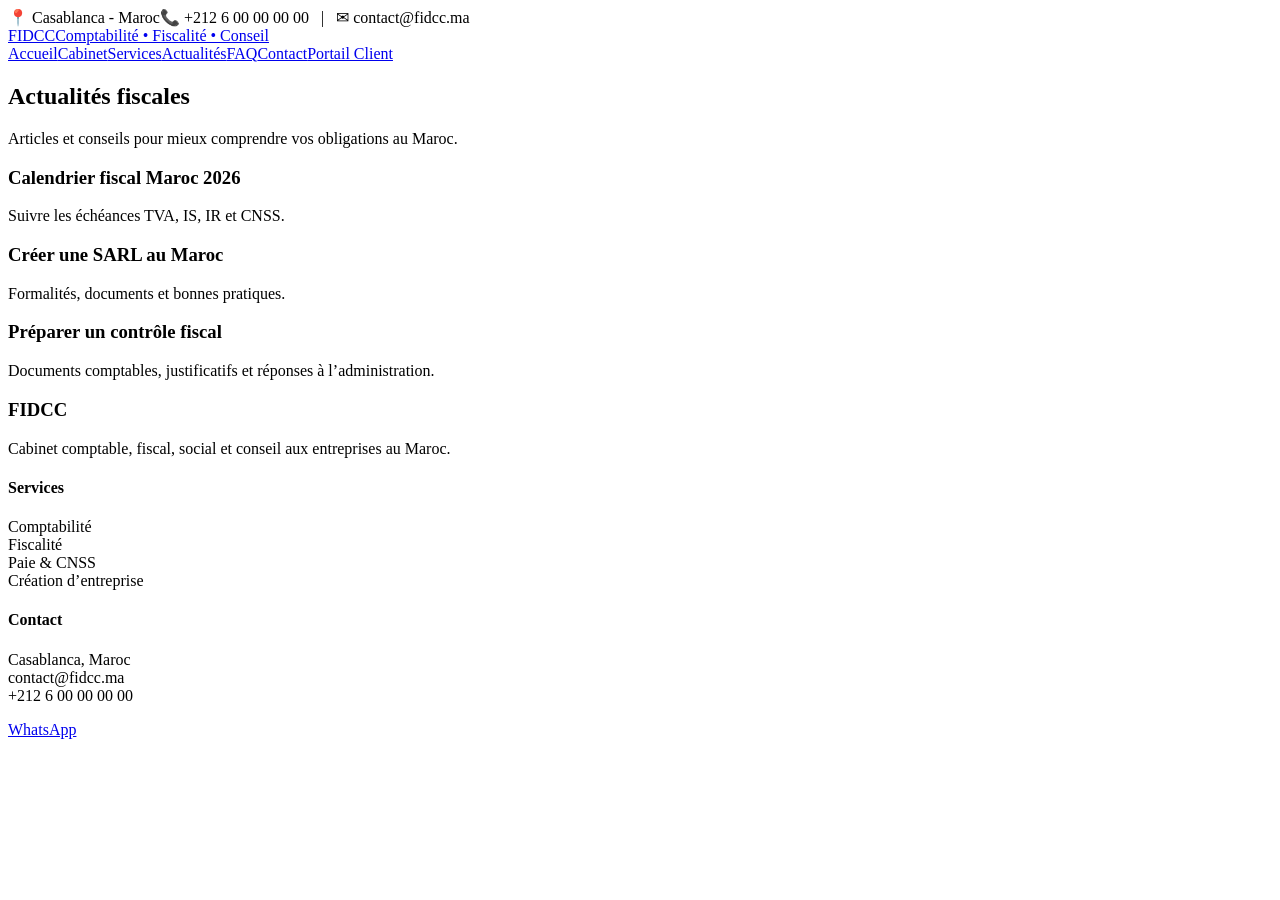
==== actualites.html @ 0bc36a98 "Add files via upload" ====
<!DOCTYPE html><html lang="fr"><head><meta charset="UTF-8"><meta name="viewport" content="width=device-width, initial-scale=1.0"><title>Actualités Fiscales Maroc | FIDCC</title><meta name="description" content="Blog fiscal et comptable FIDCC Maroc."><link rel="preconnect" href="https://fonts.googleapis.com"><link rel="preconnect" href="https://fonts.gstatic.com" crossorigin><link href="https://fonts.googleapis.com/css2?family=Inter:wght@400;600;700;800;900&display=swap" rel="stylesheet"><link rel="stylesheet" href="assets/css/style.css"></head><body><div class="topbar"><span>📍 Casablanca - Maroc</span><span>📞 +212 6 00 00 00 00 &nbsp; | &nbsp; ✉ contact@fidcc.ma</span></div>
<header class="navbar"><a class="logo" href="index.html">FIDCC<span>Comptabilité • Fiscalité • Conseil</span></a><nav class="navlinks"><a href="index.html">Accueil</a><a href="cabinet.html">Cabinet</a><a href="services.html">Services</a><a href="actualites.html">Actualités</a><a href="faq.html">FAQ</a><a href="contact.html">Contact</a><a class="portal-btn" href="portail.html">Portail Client</a></nav></header>
<section class="page-hero"><h1>Actualités fiscales</h1><p>Articles et conseils pour mieux comprendre vos obligations au Maroc.</p></section><section><div class="blog-list"><div class="blog-card"><div></div><article><h3>Calendrier fiscal Maroc 2026</h3><p>Suivre les échéances TVA, IS, IR et CNSS.</p></article></div><div class="blog-card"><div></div><article><h3>Créer une SARL au Maroc</h3><p>Formalités, documents et bonnes pratiques.</p></article></div><div class="blog-card"><div></div><article><h3>Préparer un contrôle fiscal</h3><p>Documents comptables, justificatifs et réponses à l’administration.</p></article></div></div></section><footer class="footer"><div><h3>FIDCC</h3><p>Cabinet comptable, fiscal, social et conseil aux entreprises au Maroc.</p></div><div><h4>Services</h4><p>Comptabilité<br>Fiscalité<br>Paie & CNSS<br>Création d’entreprise</p></div><div><h4>Contact</h4><p>Casablanca, Maroc<br>contact@fidcc.ma<br>+212 6 00 00 00 00</p></div></footer><a class="whatsapp" href="https://wa.me/212600000000" target="_blank">WhatsApp</a><script src="assets/js/main.js"></script>
</body></html>
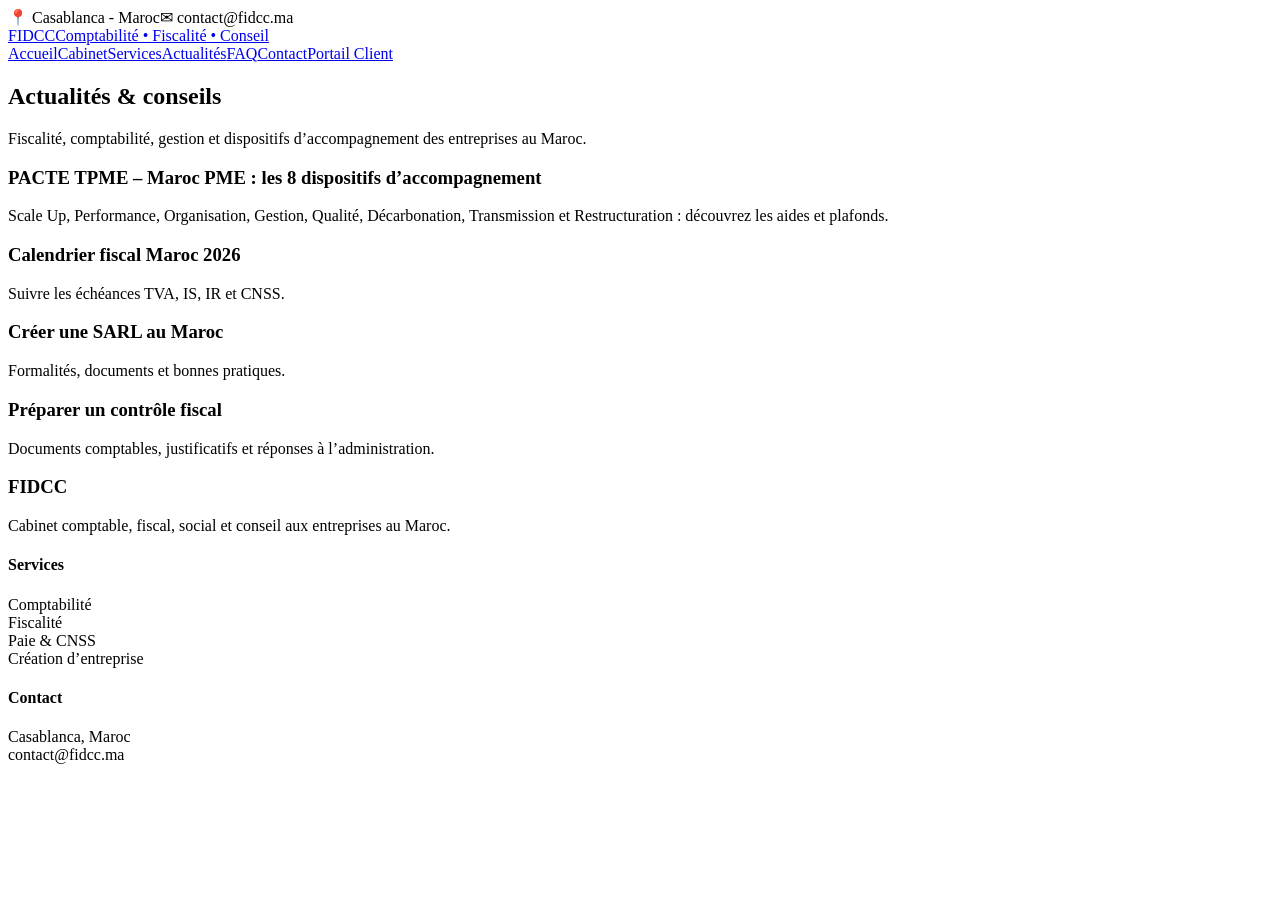
==== commit 57289cfe: "Ajouter PACTE TPME aux actualités" ====
--- a/actualites.html
+++ b/actualites.html
@@ -1,4 +1 @@
-<!DOCTYPE html><html lang="fr"><head><meta charset="UTF-8"><meta name="viewport" content="width=device-width, initial-scale=1.0"><title>Actualités Fiscales Maroc | FIDCC</title><meta name="description" content="Blog fiscal et comptable FIDCC Maroc."><link rel="preconnect" href="https://fonts.googleapis.com"><link rel="preconnect" href="https://fonts.gstatic.com" crossorigin><link href="https://fonts.googleapis.com/css2?family=Inter:wght@400;600;700;800;900&display=swap" rel="stylesheet"><link rel="stylesheet" href="assets/css/style.css"></head><body><div class="topbar"><span>📍 Casablanca - Maroc</span><span>📞 +212 6 00 00 00 00 &nbsp; | &nbsp; ✉ contact@fidcc.ma</span></div>
-<header class="navbar"><a class="logo" href="index.html">FIDCC<span>Comptabilité • Fiscalité • Conseil</span></a><nav class="navlinks"><a href="index.html">Accueil</a><a href="cabinet.html">Cabinet</a><a href="services.html">Services</a><a href="actualites.html">Actualités</a><a href="faq.html">FAQ</a><a href="contact.html">Contact</a><a class="portal-btn" href="portail.html">Portail Client</a></nav></header>
-<section class="page-hero"><h1>Actualités fiscales</h1><p>Articles et conseils pour mieux comprendre vos obligations au Maroc.</p></section><section><div class="blog-list"><div class="blog-card"><div></div><article><h3>Calendrier fiscal Maroc 2026</h3><p>Suivre les échéances TVA, IS, IR et CNSS.</p></article></div><div class="blog-card"><div></div><article><h3>Créer une SARL au Maroc</h3><p>Formalités, documents et bonnes pratiques.</p></article></div><div class="blog-card"><div></div><article><h3>Préparer un contrôle fiscal</h3><p>Documents comptables, justificatifs et réponses à l’administration.</p></article></div></div></section><footer class="footer"><div><h3>FIDCC</h3><p>Cabinet comptable, fiscal, social et conseil aux entreprises au Maroc.</p></div><div><h4>Services</h4><p>Comptabilité<br>Fiscalité<br>Paie & CNSS<br>Création d’entreprise</p></div><div><h4>Contact</h4><p>Casablanca, Maroc<br>contact@fidcc.ma<br>+212 6 00 00 00 00</p></div></footer><a class="whatsapp" href="https://wa.me/212600000000" target="_blank">WhatsApp</a><script src="assets/js/main.js"></script>
-</body></html>+<!DOCTYPE html><html lang="fr"><head><meta charset="UTF-8"><meta name="viewport" content="width=device-width, initial-scale=1.0"><title>Actualités Fiscales Maroc | FIDCC</title><meta name="description" content="Blog fiscal, comptable et accompagnement des entreprises FIDCC Maroc."><link rel="preconnect" href="https://fonts.googleapis.com"><link rel="preconnect" href="https://fonts.gstatic.com" crossorigin><link href="https://fonts.googleapis.com/css2?family=Inter:wght@400;600;700;800;900&display=swap" rel="stylesheet"><link rel="stylesheet" href="assets/css/style.css"></head><body><div class="topbar"><span>📍 Casablanca - Maroc</span><span>✉ contact@fidcc.ma</span></div><header class="navbar"><a class="logo" href="index.html">FIDCC<span>Comptabilité • Fiscalité • Conseil</span></a><nav class="navlinks"><a href="index.html">Accueil</a><a href="cabinet.html">Cabinet</a><a href="services.html">Services</a><a href="actualites.html">Actualités</a><a href="faq.html">FAQ</a><a href="contact.html">Contact</a><a class="portal-btn" href="portail.html">Portail Client</a></nav></header><section class="page-hero"><h1>Actualités & conseils</h1><p>Fiscalité, comptabilité, gestion et dispositifs d’accompagnement des entreprises au Maroc.</p></section><section><div class="blog-list"><a class="blog-card" href="pacte-tpme-maroc-pme.html" style="text-decoration:none;color:inherit"><div></div><article><h3>PACTE TPME – Maroc PME : les 8 dispositifs d’accompagnement</h3><p>Scale Up, Performance, Organisation, Gestion, Qualité, Décarbonation, Transmission et Restructuration : découvrez les aides et plafonds.</p></article></a><div class="blog-card"><div></div><article><h3>Calendrier fiscal Maroc 2026</h3><p>Suivre les échéances TVA, IS, IR et CNSS.</p></article></div><div class="blog-card"><div></div><article><h3>Créer une SARL au Maroc</h3><p>Formalités, documents et bonnes pratiques.</p></article></div><div class="blog-card"><div></div><article><h3>Préparer un contrôle fiscal</h3><p>Documents comptables, justificatifs et réponses à l’administration.</p></article></div></div></section><footer class="footer"><div><h3>FIDCC</h3><p>Cabinet comptable, fiscal, social et conseil aux entreprises au Maroc.</p></div><div><h4>Services</h4><p>Comptabilité<br>Fiscalité<br>Paie & CNSS<br>Création d’entreprise</p></div><div><h4>Contact</h4><p>Casablanca, Maroc<br>contact@fidcc.ma</p></div></footer><script src="assets/js/main.js"></script></body></html>
